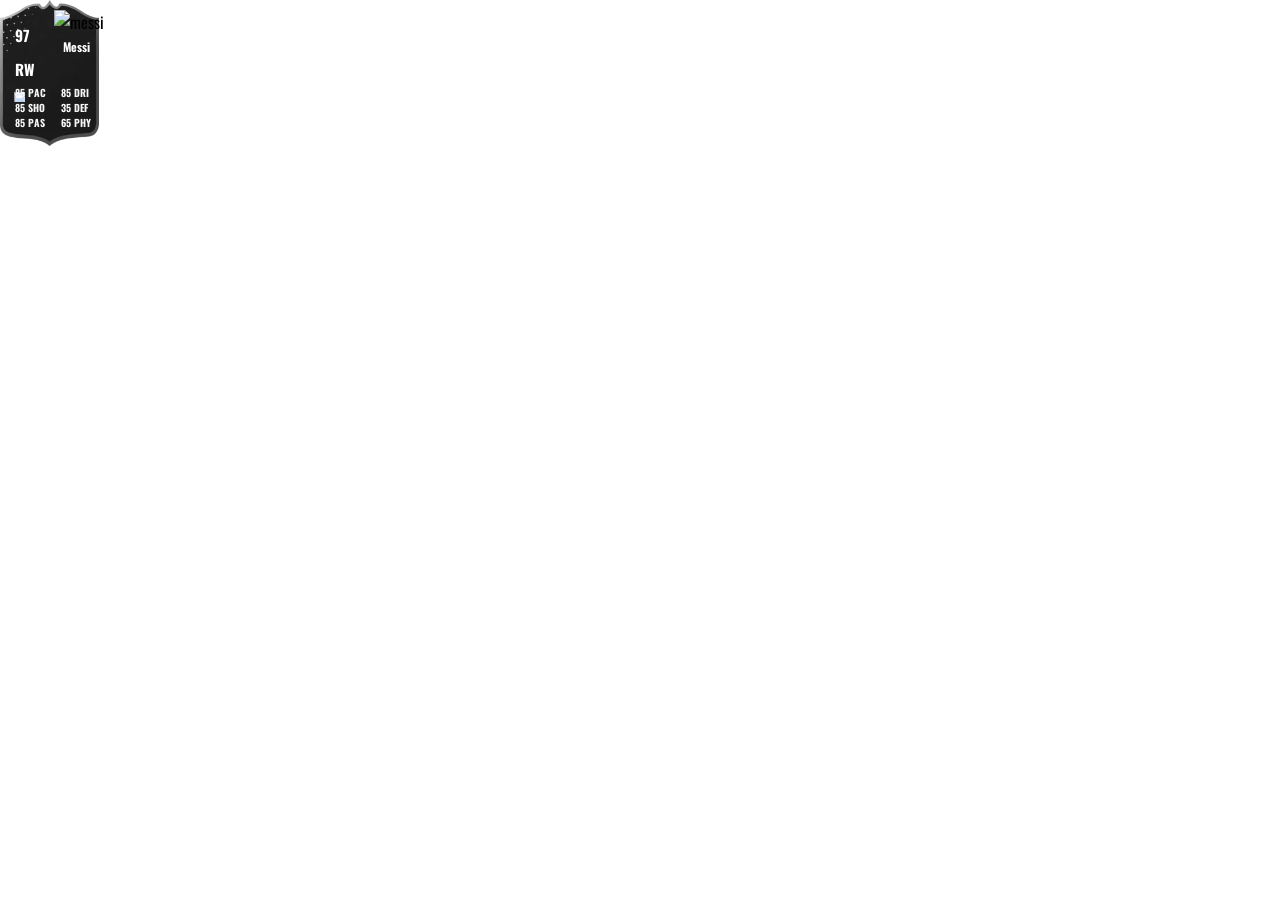
==== src/assets/pages/card.html @ e6f4b2b5 "ajouter les cartes des joueurs" ====
<!DOCTYPE html>
<html lang="en">
<head>
    <meta charset="UTF-8">
    <meta name="viewport" content="width=device-width, initial-scale=1.0">
    <title>Document</title>
    <link rel="stylesheet" href="test.css">
    <link rel="preconnect" href="https://fonts.googleapis.com">
<link rel="preconnect" href="https://fonts.gstatic.com/" crossorigin>
<link href="https://fonts.googleapis.com/css2?family=Itim&family=Jaro:opsz@6..72&family=Kanit:ital,wght@0,100;0,200;0,300;0,400;0,500;0,600;0,700;0,800;0,900;1,100;1,200;1,300;1,400;1,500;1,600;1,700;1,800;1,900&family=Oswald:wght@200..700&family=Poppins:ital,wght@0,100;0,200;0,300;0,400;0,500;0,600;0,700;0,800;0,900;1,100;1,200;1,300;1,400;1,500;1,600;1,700;1,800;1,900&family=Roboto:ital,wght@0,100;0,300;0,400;0,500;0,700;0,900;1,100;1,300;1,400;1,500;1,700;1,900&display=swap" rel="stylesheet">
<script src="https://cdn.tailwindcss.com"></script>
    <script src="https://cdn.tailwindcss.com?plugins=forms,typography,aspect-ratio,line-clamp,container-queries"></script>
    <link rel="stylesheet" href="../pages/st.css">
</head>
<body>
    <div class ="card">
        <div class ="first-section">
        <div class ="position-rating">
            <h1 class ="rating">97</h1>
            <h1 class ="position">RW</h1>
            <img src="https://cdn.sofifa.net/meta/team/239235/120.png" alt="club">
        </div>
        <div class ="image-name">
        <img src="https://cdn.sofifa.net/players/158/023/25_120.png" alt="messi">
        <h1 class="nom">Messi</h1>
      </div>
      </div>
     <div class ="informations">
      <div class ="first">
      <h1>85 PAC</h1>
      <h1>85 SHO</h1>
      <h1>85 PAS</h1>
     </div>
     <div class ="second">
        <h1>85 DRI</h1>
        <h1>35 DEF</h1>
        <h1>65 PHY</h1>
     </div>
     </div>
    </div>
</body>
</html>
---- src/assets/pages/st.css ----
*{
 color: rgb(0, 0, 0);
}

body{
    
    background-size: 100% auto;
    background-position: top 70px;
    background-repeat: no-repeat;
    min-width: 320px;
    min-height: 100vh;
    margin: 0;
    display: block;

}
:root{
    --tw-gradient-from: #3b82f6

}



.p-4 {
    padding: 1rem;
}
.to-white {
    --tw-gradient-to: #fff var(--tw-gradient-to-position);
}
.from-blue-500 {
    --tw-gradient-from: #3b82f6 var(--tw-gradient-from-position);
    --tw-gradient-to: rgb(59 130 246 / 0) var(--tw-gradient-to-position);
    --tw-gradient-stops: var(--tw-gradient-from), var(--tw-gradient-to);
}
.bg-gradient-to-b {
    background-image: linear-gradient(to bottom, var(--tw-gradient-stops));
}
.min-h-screen {
    min-height: 100vh;
}
* {
    box-sizing: border-box;
    border-width: 0;
    border-style: solid;
    border-color: #e5e7eb;
}
div {
    display: block;
    unicode-bidi: isolate;
}
.squad_builder{
    display: grid;
    height: 650px;
    place-items: center;
    
    grid-template-columns: repeat(7,1fr); /* Three columns */
    grid-template-rows: repeat(7,1fr);/* Auto-sized rows */
    grid-column-gap: 0px;
    grid-row-gap: 0px;
    grid-template-areas: 
     "... ... st ... ..."
     "lw ... ... ... rw"
     "... cm cm cm ..."
     "lb cb ... cb rb"
     "... ... gk ... ..."; 
} 
.player1{
    grid-area: 7/4/8/5;
}
.player2{
    grid-area: 6/1/7/2;
}
.player3{
    grid-area: 6/3/7/4;
}
.player4{
    grid-area: 6/5/7/6;
}
.player5{
    grid-area: 6/7/7/8;
}
.player6{
    grid-area: 4/2/5/3;
}
.player7{
    grid-area: 4/4/5/5;
}
.player8{
    grid-area: 4/6/5/7;
}
.player9{
    grid-area: 2/2/3/3;
}
.player10{
    grid-area: 2/4/3/5;
}
.player11{
    grid-area: 2/6/3/7;
}

.players-container{

    flex-wrap: wrap;
    display: none;
    width: 70%;
}
.card{
    background-image: url("../img/placeholder-card-normal.webp");
    background-size: 100%;
    height:220px;
    width:99px;
    background-repeat: no-repeat;
    font-family: "Oswald", sans-serif;
    font-optical-sizing: auto;
    font-weight: weight;
    font-style: normal;
}
.card .first-section{
    height:55px;
}
.card .image-name{
    display: flex;
    flex-direction: column;
}


.card .image-name img{
    height: 70px;
    width:70px;
    padding-top: 10px;
}

.card .image-name h1{
    margin: 0;
    font-size: 12px;
    color: white;
    
}

.first-section{
    display: flex;
    flex-direction: row;
    gap: 20px;
}

.card .first-section .position-rating{
    display: flex;
    flex-direction: column;
    gap:2px;
    padding-top: 15px;""
}

.card .first-section .position-rating img{
    height:25px;
    width:25px;
    padding-left: 15px;
}

.card .first-section .position-rating h1{
    font-size: 15px;
    color: white;
    padding-left: 15px;
}
.nom{
    padding-left: 9px;
}
.card .first-section .position-rating img{
    padding-left:14px ;
    padding-bottom: 15px;
}
.card .first-section .position-rating .rating{
    padding-top: 9px;
    margin:0;

}


.card .first-section .position-rating .positions{
    margin: 0;
}


.card .informations h1{
    font-size: 10px;
    color: whitesmoke;
    margin:0;

}

.card .informations{
    display: flex;
    flex-direction: row;
    gap: 15px;
    margin-bottom: 10px;
    padding-left: 15px;
    padding-top: 30px;

}
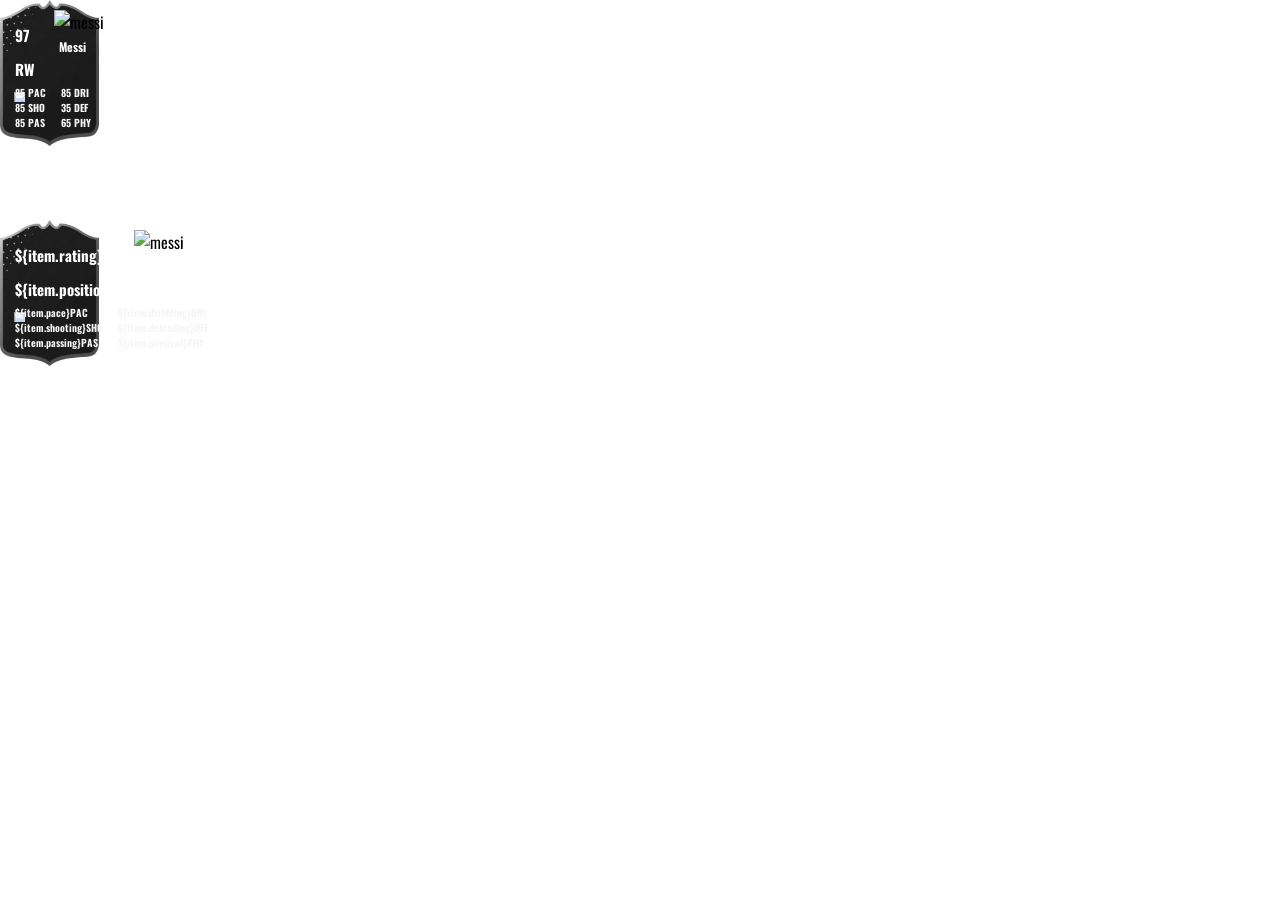
==== commit e2918b16: "ajouter l'option de l'ajout et fetch data dans les cartes" ====
--- a/src/assets/pages/card.html
+++ b/src/assets/pages/card.html
@@ -38,5 +38,46 @@
      </div>
      </div>
     </div>
+
+    <!--  -->
+
+    
+        <div id="card" class ="card">
+
+        <div class ="first-section">
+
+        <div class ="position-rating">
+            <h1 class ="rating">${item.rating}</h1>
+            <h1 class ="position">${item.position}</h1>
+            <img src=${item.logo} alt="club">
+        </div>
+
+        <div class ="image-name">
+        <img src=${item.photo} alt="messi">
+        <h1 class="nom">${item.name}</h1>
+      </div>
+
+      </div>
+
+     <div class ="informations">
+
+      <div class ="first">
+      <h1>${item.pace}PAC</h1>
+      <h1>${item.shooting}SHO</h1>
+      <h1>${item.passing}PAS</h1>
+     </div>
+
+     <div class ="second">
+
+        <h1>${item.dribbling}DRI</h1>
+        <h1>${item.defending}DEF</h1>
+        <h1>${item.physical}PHY</h1>
+
+     </div>
+
+     </div>
+    </div>
+   
+    
 </body>
 </html>
--- a/src/assets/pages/st.css
+++ b/src/assets/pages/st.css
@@ -111,7 +111,7 @@
     background-repeat: no-repeat;
     font-family: "Oswald", sans-serif;
     font-optical-sizing: auto;
-    font-weight: weight;
+    font-weight: normal;
     font-style: normal;
 }
 .card .first-section{
@@ -124,8 +124,8 @@
 
 
 .card .image-name img{
-    height: 70px;
-    width:70px;
+    height: 60px;
+    width:60px;
     padding-top: 10px;
 }
 
@@ -146,7 +146,7 @@
     display: flex;
     flex-direction: column;
     gap:2px;
-    padding-top: 15px;""
+    padding-top: 15px;
 }
 
 .card .first-section .position-rating img{
@@ -161,8 +161,8 @@
     padding-left: 15px;
 }
 .nom{
-    padding-left: 9px;
-}
+    padding-left: 5px;
+} 
 .card .first-section .position-rating img{
     padding-left:14px ;
     padding-bottom: 15px;
@@ -194,4 +194,97 @@
     padding-left: 15px;
     padding-top: 30px;
 
+}
+
+/* For small screens, like mobile (max-width: 600px) */
+@media (max-width: 600px) {
+    .card {
+        width: 100%; /* Full width for small screens */
+        height: auto; /* Auto height */
+        grid-template-columns: 1fr; /* 1 column layout for mobile */
+    }
+
+    .card .first-section {
+        height: auto; /* Adjust the height of the first section */
+    }
+
+    .card .image-name img {
+        width: 50px; /* Smaller image size on mobile */
+        height: 50px;
+    }
+
+    .card .first-section .position-rating {
+        flex-direction: row; /* Position ratings side-by-side on mobile */
+        padding-top: 10px;
+    }
+
+    .card .first-section .position-rating h1 {
+        font-size: 12px; /* Adjust font size for smaller screens */
+    }
+
+    .card .informations {
+        grid-template-columns: 1fr; /* Stack the information section on top */
+        padding-left: 10px;
+        padding-top: 10px;
+    }
+
+    .card .informations h1 {
+        font-size: 8px; /* Smaller text size */
+    }
+}
+
+@media (min-width: 600px) and (max-width: 1024px) {
+    .card {
+        grid-template-columns: repeat(2, 1fr); 
+    }
+
+    .card .image-name img {
+        width: 55px; 
+        height: 55px;
+    }
+
+    .card .first-section .position-rating h1 {
+        font-size: 14px; 
+    }
+
+    .card .informations {
+        grid-template-columns: repeat(2, 1fr);
+        padding-left: 15px;
+    }
+
+    .card .informations h1 {
+        font-size: 9px;
+    }
+}
+
+.container {
+    text-align: center;
+}
+
+/* Style du bouton */
+.btn {
+    background-color: #4CAF50; /* Couleur initiale du bouton */
+    color: white; /* Texte blanc */
+    border: none;
+    padding: 15px 32px; /* Taille du bouton */
+    text-align: center;
+    text-decoration: none;
+    display: inline-block;
+    font-size: 16px;
+    margin: 4px 2px;
+    cursor: pointer;
+    border-radius: 8px; /* Coins arrondis */
+    transition: background-color 0.3s ease;
+}
+
+/* Effet au survol */
+.btn:hover {
+    background-color: #45a049;
+}
+
+/* Message d'info après avoir cliqué sur le bouton */
+#message {
+    font-size: 18px;
+    color: #333;
+    font-weight: bold;
 }
